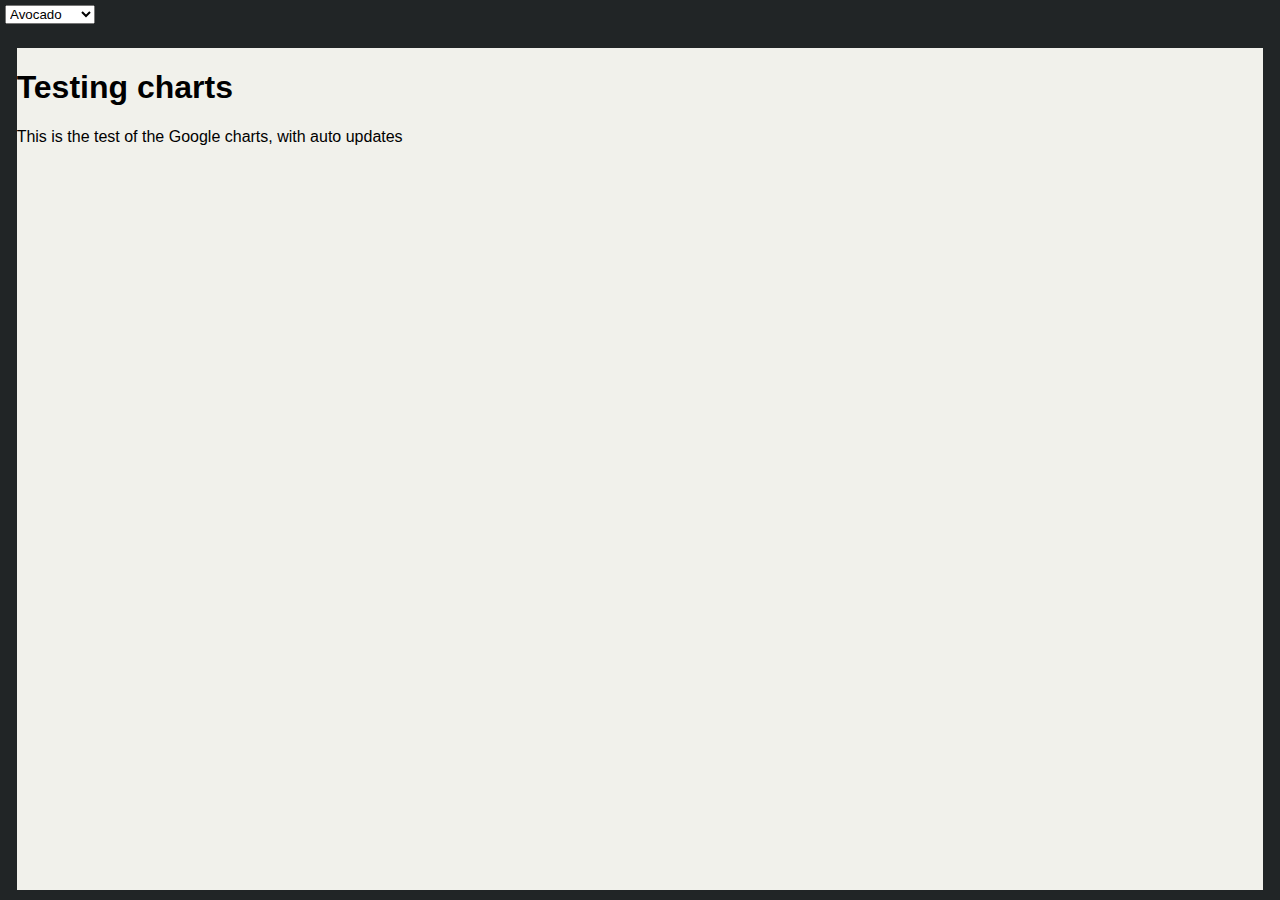
==== charts/index.html @ 295c8134 "System Bit Rate tracking implemented using google charts" ====
<!DOCTYPE html>
<html>
 <head>
  <meta charset="UTF-8">
  <title>Charts</title>
  <link rel="stylesheet" type="text/css" href="../main.css">
  <link rel="stylesheet" type="text/css" href="main.css">
  <script type="text/javascript" src="https://www.google.com/jsapi"></script>
  <script type="text/javascript" src="javascript.js"></script>
 </head>
 <body>
  <select id="systemSelector" onchange='loadSysName(this)'>
   <option value="Avocado">Avocado</option>
   <option value="Banana">Banana</option>
   <option value="Coconut">Coconut</option>
   <option value="Duku">Duku</option>
   <option value="Emblic">Emblic</option>
   <option value="Fig">Fig</option>
   <option value="Galia">Galia</option>
   <option value="Honeydew">Honeydew</option>
   <option value="Imbe">Imbe</option>
   <option value="Jalapeno">Jalapeno</option>
   <option value="Kiwi">Kiwi</option>
   <option value="Loganberry">Loganberry</option>
   <option value="Newton">Newton</option>
   <option value="Papaya">Papaya</option>
  </select>

  <div class=stats>
   <h1>Testing charts</h1>
   <p>This is the test of the Google charts, with auto updates</p>
   <div id=chart style="width:900px; height:500px;"></div>
  </div>
 </body>
</html>
---- main.css ----
.stats {
	position:absolute;
	top:3em;
	bottom:10px;
	left:1.3%;
	width:97.39%;
	height:auto;
	color:#000;
	background-color:#F1F1EB;
	overflow:auto;
	-moz-transition-duration:0.75s;
	-moz-transition-property:all;
	-moz-transition-timing-function:linear;
	-webkit-transition-duration:0.75s;
	-webkit-transition-property:all;
	-webkit-transition-timing-function:linear;

	transition-duration:0.75s;
	transition-property:all;
	transition-timing-function:linear;
}

html {
	font-family: "Helvetica Neue",Helvetica,Arial,sans-serif;
	background-color:#212526;
}

.SysStat {
	background-color:#222;
	color:#E3E3E3;
	width:95%;
	clear:both;
	margin:auto;
	border:none;
	border-radius: 1em;
}

.stat {
	background-color:#777;
	min-width:9em;
	height:7em;
	float:left;
	margin:0.5em;
	padding:0.5em;
	-moz-border-bottom-left-radius: 0.5em;
	-moz-border-bottom-right-radius: 0.5em;
	border-bottom-left-radius: 0.5em;
	border-bottom-right-radius: 0.5em;
}

#buildInfo {
	right:4em;
	top:1em;
	position:absolute;
	width:auto;
}

#statsContent {
	overflow:auto;
	margin-left:0.5em;
	margin-right:0.5em;
	margin-bottom:0.5em;
}

.stats h2 {
	border-bottom-width:thin;
	border-color:#000;
	border-bottom-style:solid;
	margin-top:1.25em;
	margin-left:0.5em;
	margin-right:0.5em;
}

.stats h3 {
	clear:both;
}

.sysDropTab {
	position:relative;
	height:16px;
	float:right;
	padding-right:8px;
	padding-left:8px;
	background-color:#E3E3E3;
	border-bottom-left-radius:0.5em;
	border-bottom-right-radius:0.5em;
	cursor:pointer;
}

.sysDropDown {
	position:absolute;
	top:0;
	right:4em;
}
.systemInfo {
	padding-left:8px;
	padding-right:8px;
	-moz-transition-duration:0.75s;
	-moz-transition-property:all;
	-moz-transition-timing-function:linear;
	-webkit-transition-duration:0.75s;
	-webkit-transition-property:all;
	-webkit-transition-timing-function:linear;

	transition-duration:0.75s;
	transition-property:all;
	transition-timing-function:linear;
	height:0;
	background-color:#E3E3E3;
	overflow:hidden;
}

.statButton {
	cursor:pointer;
	position:absolute;
	right:1em;
	top:1em;
}

#systemSelector {
	position:absolute;
	top:5px;
	left:5px;
}

#multiStat {
	width:100%;
}

.closeButtonBottom {
	width:1em;
	height:1em;
	top:0;
	right:0;
	background-image:url(images/close-hover.png);
	position:absolute;
}
.closeButton {
	width:1em;
	height:1em;
	top:0;
	right:0;
	background-image:url(images/close.png);
	position:absolute;
	cursor:pointer;
	-webkit-transition: opacity 0.5s ease-in-out;
	-moz-transition: opacity 0.5s ease-in-out;
	-o-transition: opacity 0.5s ease-in-out;
	transition: opacity 0.5s ease-in-out;
}
.closeButton:hover {
	opacity:0;
}
.statButtonTop {
	position:absolute;
	top:0;
	left:0;
	width:36px;
	height:36px;
	-webkit-transition: opacity 0.5s ease-in-out;
	-moz-transition: opacity 0.5s ease-in-out;
	-o-transition: opacity 0.5s ease-in-out;
	transition: opacity 0.5s ease-in-out;
}
.statButtonTop:hover {
	opacity:0;
}
---- charts/main.css ----
#chart {
	width:900px;
	margin-left:auto;
	margin-right:auto;
}
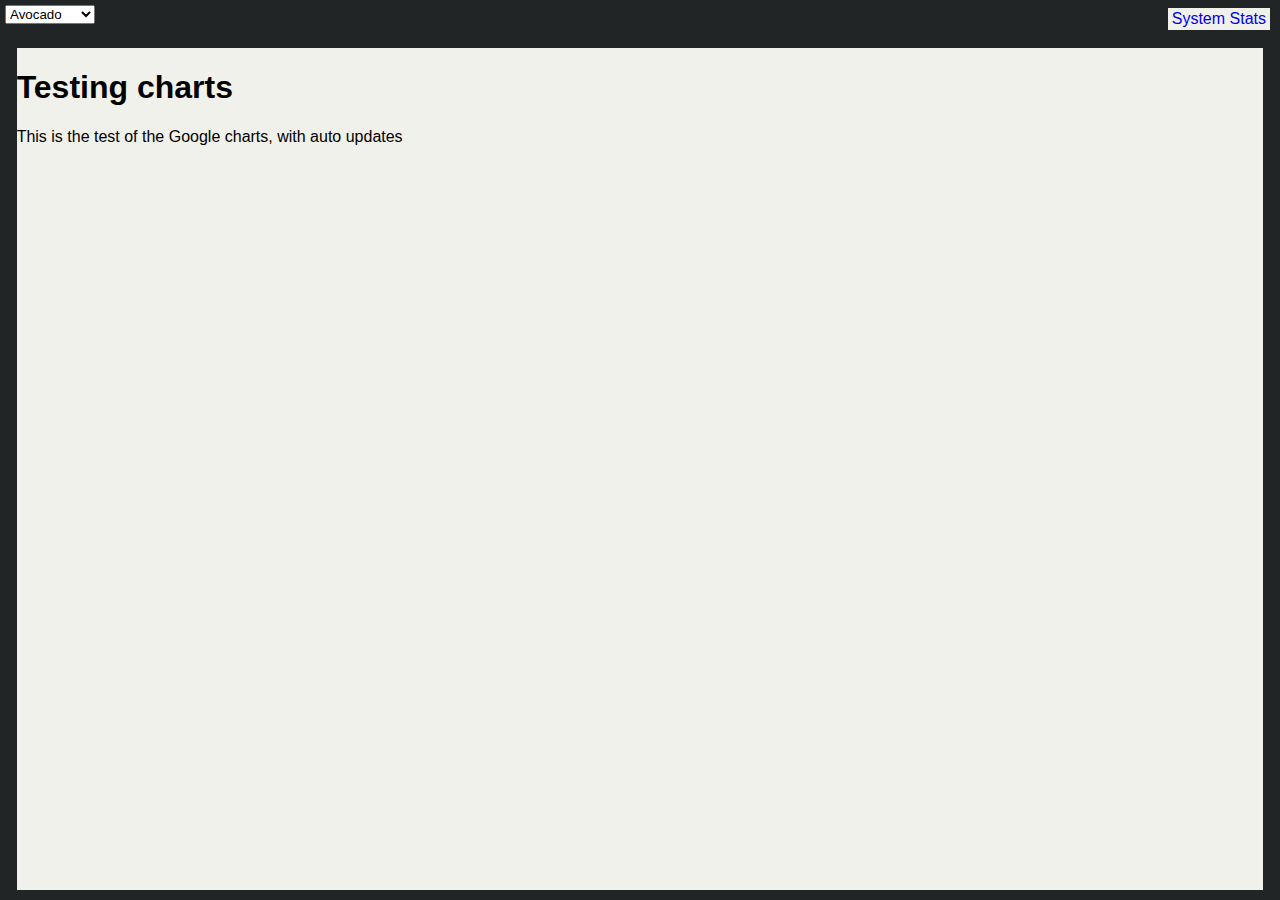
==== commit 1281eda4: "added links from stats to charts and from charts to stats" ====
--- a/charts/index.html
+++ b/charts/index.html
@@ -25,11 +25,12 @@
    <option value="Newton">Newton</option>
    <option value="Papaya">Papaya</option>
   </select>
+  <a id=chartLink href="../">System Stats</a>
 
   <div class=stats>
    <h1>Testing charts</h1>
    <p>This is the test of the Google charts, with auto updates</p>
-   <div id=chart style="width:900px; height:500px;"></div>
+   <div id=chart style="width:900px; height:600px;"></div>
   </div>
  </body>
 </html>
--- a/main.css
+++ b/main.css
@@ -165,3 +165,19 @@
 .statButtonTop:hover {
 	opacity:0;
 }
+#chartLink {
+	position:absolute;
+	top:8px;
+	right:10px;
+	background-color:#F1F1EB;
+	padding:4px;
+	padding-top:2px;
+	padding-bottom:2px;
+}
+#chartLink:link {
+	text-decoration:none;
+}
+#chartLink:active {
+	background-color:#222;
+	color:#FFF;
+}
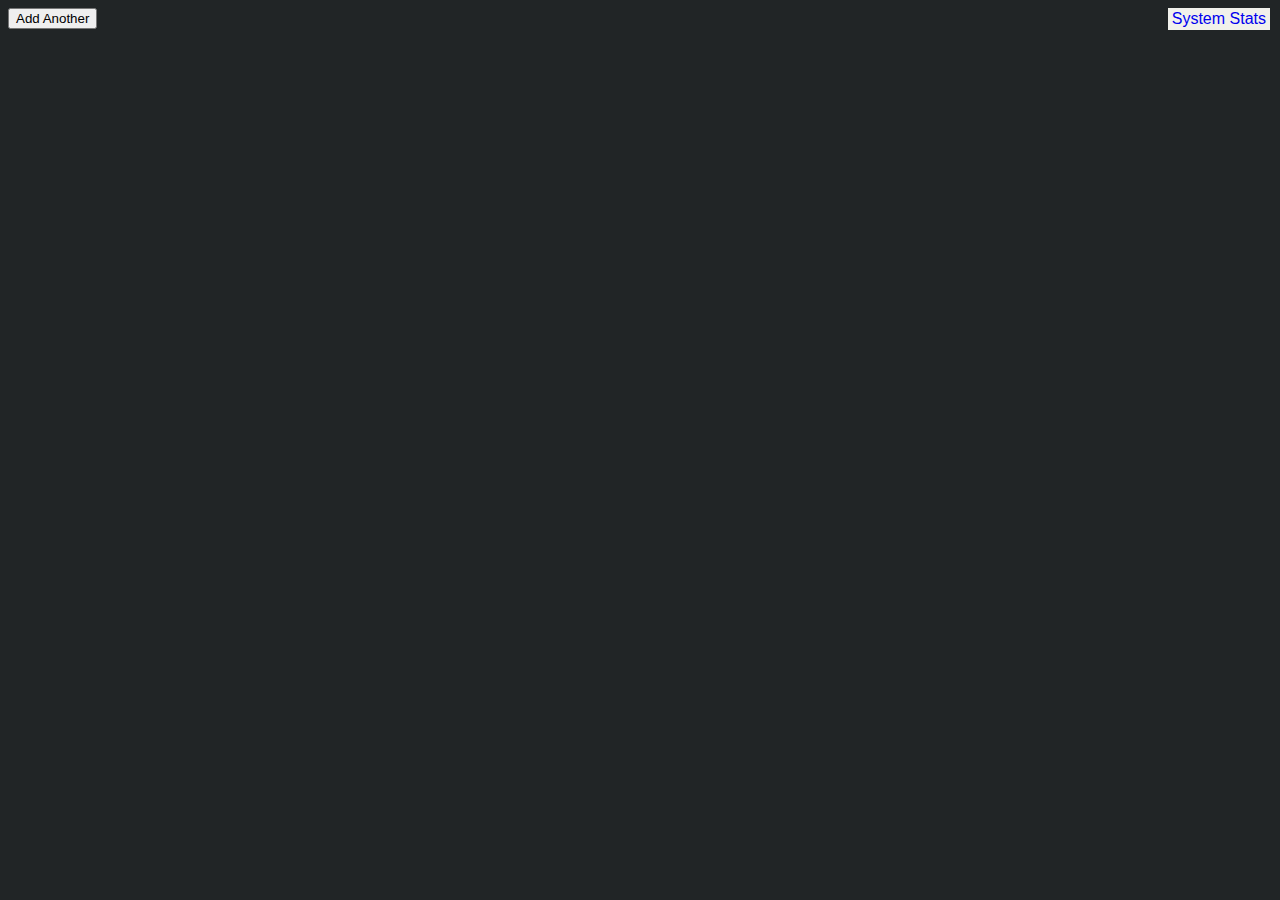
==== commit 9d2d9b40: "adding multiple charts, working" ====
--- a/charts/index.html
+++ b/charts/index.html
@@ -9,28 +9,8 @@
   <script type="text/javascript" src="javascript.js"></script>
  </head>
  <body>
-  <select id="systemSelector" onchange='loadSysName(this)'>
-   <option value="Avocado">Avocado</option>
-   <option value="Banana">Banana</option>
-   <option value="Coconut">Coconut</option>
-   <option value="Duku">Duku</option>
-   <option value="Emblic">Emblic</option>
-   <option value="Fig">Fig</option>
-   <option value="Galia">Galia</option>
-   <option value="Honeydew">Honeydew</option>
-   <option value="Imbe">Imbe</option>
-   <option value="Jalapeno">Jalapeno</option>
-   <option value="Kiwi">Kiwi</option>
-   <option value="Loganberry">Loganberry</option>
-   <option value="Newton">Newton</option>
-   <option value="Papaya">Papaya</option>
-  </select>
+  <button  onclick='newSection("Avocado")'>Add Another</button>
   <a id=chartLink href="../">System Stats</a>
-
-  <div class=stats>
-   <h1>Testing charts</h1>
-   <p>This is the test of the Google charts, with auto updates</p>
-   <div id=chart style="width:900px; height:600px;"></div>
-  </div>
+  <div id=floatBox> </div>
  </body>
 </html>
--- a/charts/main.css
+++ b/charts/main.css
@@ -1,5 +1,16 @@
 #chart {
-	width:900px;
-	margin-left:auto;
-	margin-right:auto;
+	position:static;
+	top:30px;
 }
+.stats {
+	float:left;
+	position:relative;
+	padding:8px;
+	margin:0.25em;
+	width:910px;
+	height:530px;
+	left:auto;
+}
+#systemSelector {
+	position:static;
+}
